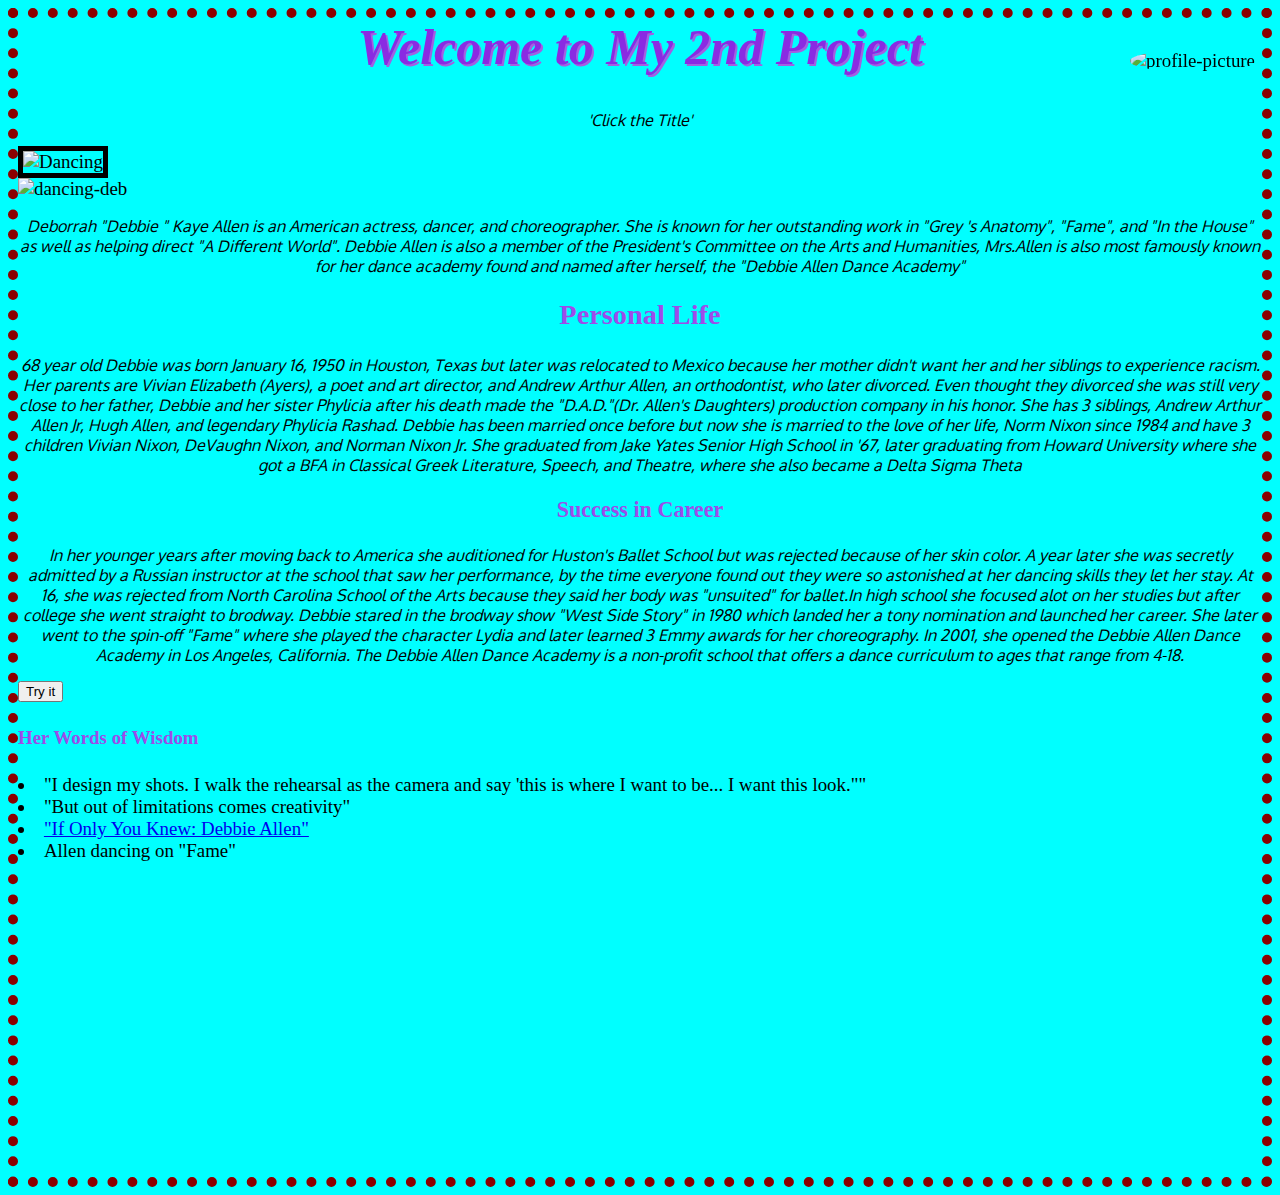
==== 2nd Project.html @ 77f408e3 "adding project" ====
<html>

<head>
    <link href="2nd Project.css" rel="stylesheet">
    <link href="https://fonts.googleapis.com/css?family=Galada|Oxygen|Shrikhand" rel="stylesheet">
    <script src="2nd Project.js"></script>

    <body>
        <div id="main">
            <div>
                <title> Welcome to My 2nd Project</title>
                <div id="change-pic" onclick="changeText(this)">
                    <h1>Welcome to My 2nd Project</h1>
                </div>
                <p>'Click the Title'</p>
                <img id="main-dancer" src="https://encrypted-tbn0.gstatic.com/images?q=tbn:ANd9GcQXuzCcYQhW11aguWUjoyQKUdpvdadTi38BxBX_owTNT9UGl-ISmQ"
                    alt="Dancing">
                <div class="containter">
                    <img src="https://sites.google.com/site/debbieallenfamestar/_/rsrc/1261340058615/home/biography/Debbie%20Allen%2C%20Fame%20Star%2C%20Kids%20from%20Fame%2C%20Fame%20TV%20series%2C%20Fame%20movie%2C%20Fame%20Film.gif "
                        alt="dancing-deb" onclick="myImage()">
                    <div class="overlay"></div>

                </div>

            </div>
            <p>Deborrah "Debbie " Kaye Allen is an American actress, dancer, and choreographer. She is known for her outstanding
                work in "Grey 's Anatomy", "Fame", and "In the House" as well as helping direct "A Different World". Debbie
                Allen is also a member of the President's Committee on the Arts and Humanities, Mrs.Allen is also most famously
                known for her dance academy found and named after herself, the "Debbie Allen Dance Academy"
            </p>
            <h2>Personal Life</h2>
            <p>68 year old Debbie was born January 16, 1950 in Houston, Texas but later was relocated to Mexico because her
                mother didn't want her and her siblings to experience racism. Her parents are Vivian Elizabeth (Ayers), a
                poet and art director, and Andrew Arthur Allen, an orthodontist, who later divorced. Even thought they divorced
                she was still very close to her father, Debbie and her sister Phylicia after his death made the "D.A.D."(Dr.
                Allen's Daughters) production company in his honor. She has 3 siblings, Andrew Arthur Allen Jr, Hugh Allen,
                and legendary Phylicia Rashad. Debbie has been married once before but now she is married to the love of
                her life, Norm Nixon since 1984 and have 3 children Vivian Nixon, DeVaughn Nixon, and Norman Nixon Jr. She
                graduated from Jake Yates Senior High School in '67, later graduating from Howard University where she got
                a BFA in Classical Greek Literature, Speech, and Theatre, where she also became a Delta Sigma Theta
            </p>
            <h3>Success in Career</h3>
            <p>In her younger years after moving back to America she auditioned for Huston's Ballet School but was rejected
                because of her skin color. A year later she was secretly admitted by a Russian instructor at the school that
                saw her performance, by the time everyone found out they were so astonished at her dancing skills they let
                her stay. At 16, she was rejected from North Carolina School of the Arts because they said her body was "unsuited"
                for ballet.In high school she focused alot on her studies but after college she went straight to brodway.
                Debbie stared in the brodway show "West Side Story" in 1980 which landed her a tony nomination and launched
                her career. She later went to the spin-off "Fame" where she played the character Lydia and later learned
                3 Emmy awards for her choreography. In 2001, she opened the Debbie Allen Dance Academy in Los Angeles, California.
                The Debbie Allen Dance Academy is a non-profit school that offers a dance curriculum to ages that range from
                4-18.
            </p>
            <button onclick="myFunction()">Try it</button>
            <h4>Her Words of Wisdom</h4>
            <li>
                "I design my shots. I walk the rehearsal as the camera and say 'this is where I want to be... I want this look.""
            </li>
            <li>
                "But out of limitations comes creativity"
            </li>



            <li>
                <a id="debbie-allen" href="https://www.youtube.com/watch?v=0Nappj-ZDEE" target="_blank">"If Only You Knew: Debbie Allen"</a>
            </li>
            <img src="http://www.debbieallendanceacademy.com/assets/images/global/debbie-allen-open-graph-facebook.jpg" alt="profile-picture"
                id="profile-picture">
            <li>
                Allen dancing on "Fame"
            </li>
            <iframe id=debbie-dancing width="560" height="315" src="https://www.youtube.com/embed/uZww6gzG0D4?rel=0&autoplay=1" frameborder="0"
                allow="autoplay; encrypted-media" allowfullscreen></iframe>


        </div>
</head>

</html>
---- 2nd Project.css ----
h1 {
    font-style: italic;
    color: blueviolet;
    text-align: center;
    text-shadow: 2px 2px rgb(163, 95, 226);
}

img#main-dancer {
    max-width: 100%;
    height: auto;
    border: 5px solid black;
    top: 50;
}

img#main-dancer:hover {
    -webkit-transform: scaleX(-1);
    transform: scaleX(-1);
}

p {
    font-style: italic;
    font-size: medium;
    text-align: center;
    font-family: 'oxygen', sans-serif;
}

img#profile-picture {
    border-radius: 50%;
    max-width: 25%;
    height: auto;
    position: fixed;
    top: 50;
    right: 25;
}

h2 {
    color: rgb(157, 76, 233);
    font-style: initial;
    text-align: center;
}

h3 {
    color: rgb(157, 76, 233);
    font-style: initial;
    text-align: center;
}

body {
    background-color: aqua;
    font-size: .5cm;
    border: 10px dotted darkred;
}

h4 {
    color: rgb(157, 76, 233);
    font-style: initial;
    font-weight: bold;
}

main {
    width: 90%;
    margin-left: auto;
    margin-right: auto;
}

#debbie-dancing {
    position: relative;
    left: 25;
    bottom: 0;
    max-width: 30%;
}

.deb {
    display: block;
    max-width: 100%;
    height: auto;
    border: 5px solid black;
    margin-left: auto;
    margin-right: auto;
    top: 50;
}

li {
    left: 25;
}

button {
    align-content: center;
}

#change-pic {
    font-style: italic;
    color: blueviolet;
    text-align: center;
    text-shadow: 2px 2px rgb(163, 95, 226);
    font-size: 25px
}
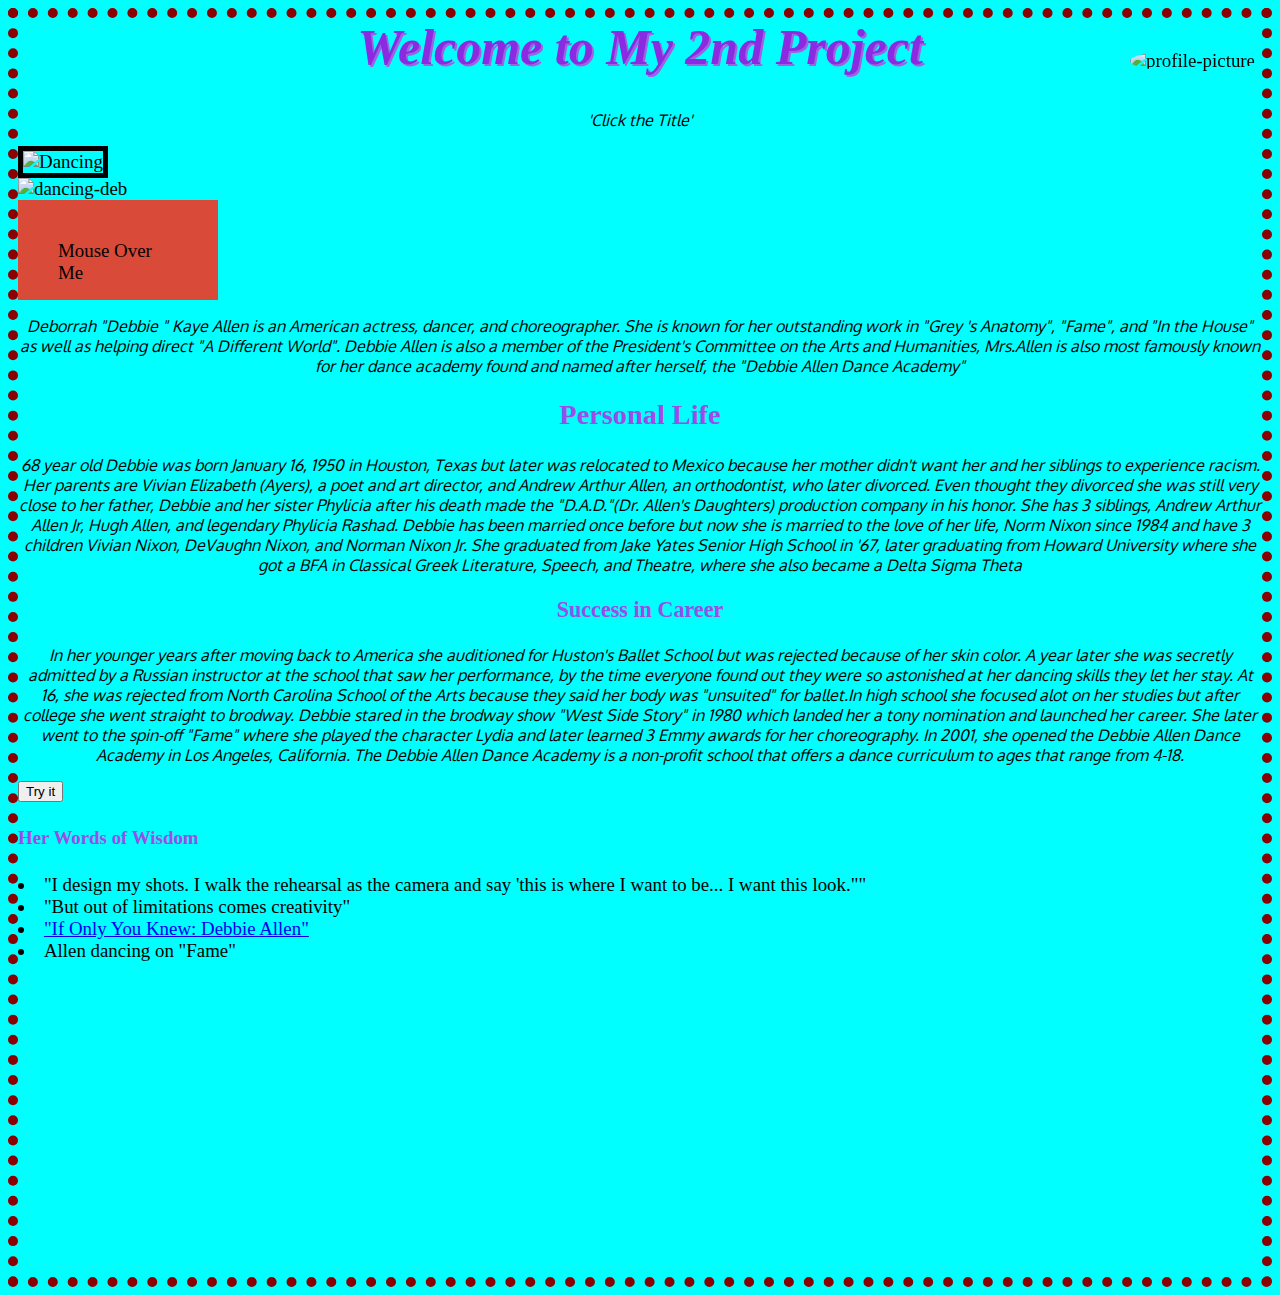
==== commit 882eb515: "Update 2nd Project.html" ====
--- a/2nd Project.html
+++ b/2nd Project.html
@@ -21,7 +21,8 @@
                     <div class="overlay"></div>
 
                 </div>
-
+<div id="mouse-over" onmouseover="mOver(this)" onmouseout="mOut(this)" style="background-color:#D94A38;width:120px;height:20px;padding:40px;">
+                    Mouse Over Me</div>
             </div>
             <p>Deborrah "Debbie " Kaye Allen is an American actress, dancer, and choreographer. She is known for her outstanding
                 work in "Grey 's Anatomy", "Fame", and "In the House" as well as helping direct "A Different World". Debbie
@@ -77,4 +78,4 @@
         </div>
 </head>
 
-</html>+</html>
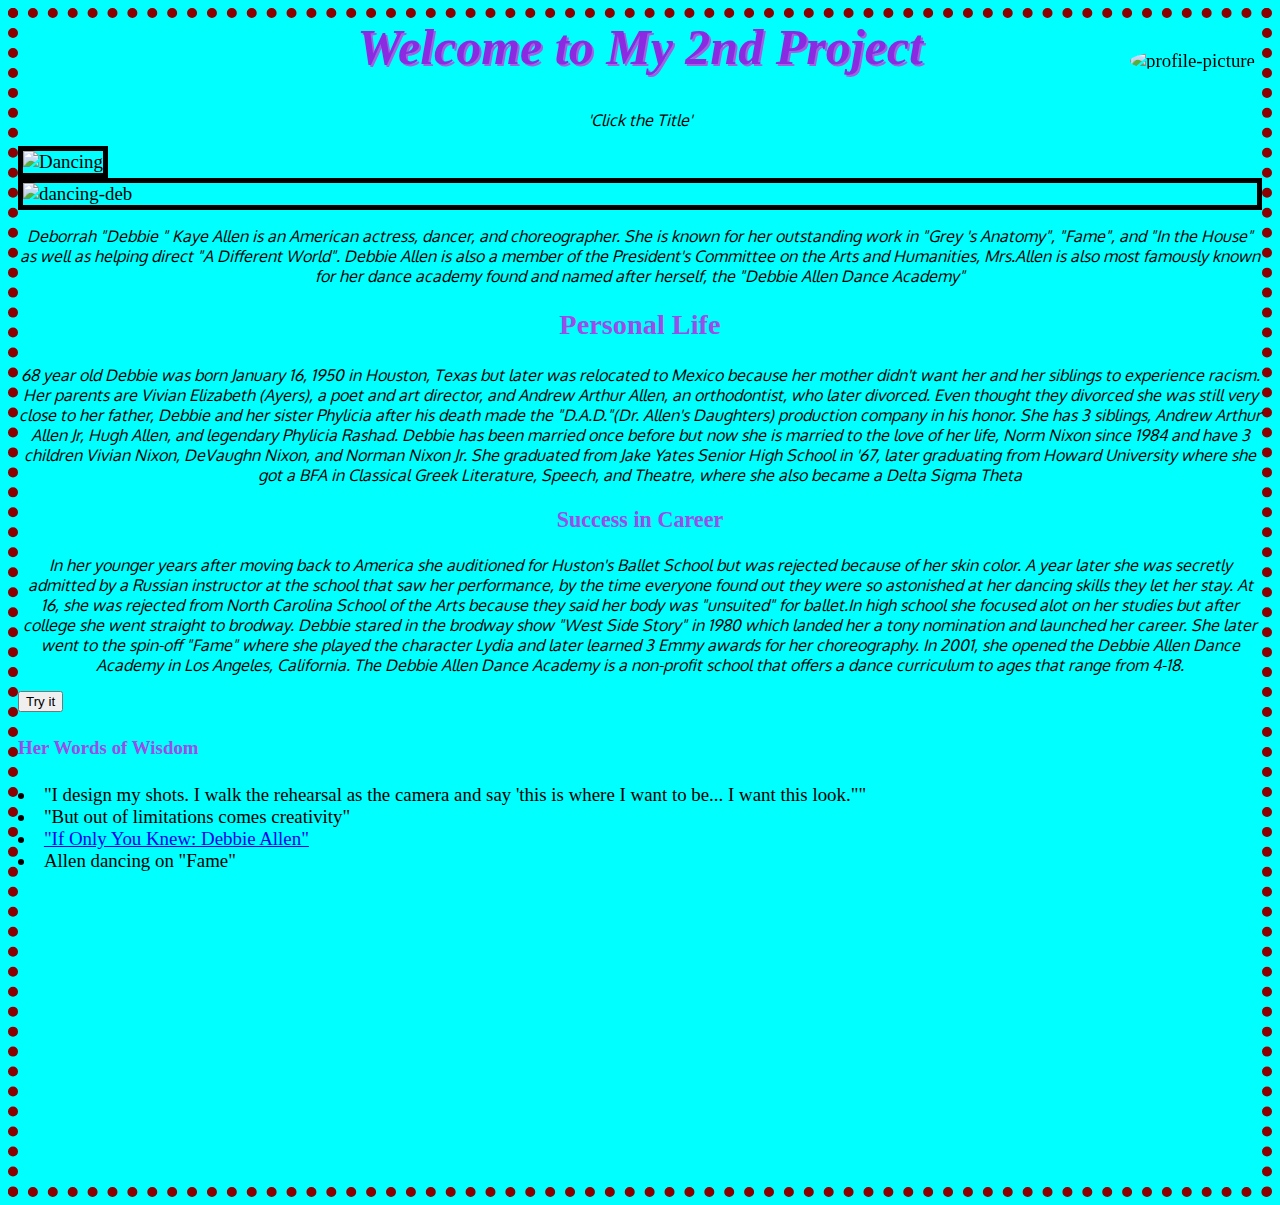
==== commit c17af9cd: "background change" ====
--- a/2nd Project.html
+++ b/2nd Project.html
@@ -16,13 +16,11 @@
                 <img id="main-dancer" src="https://encrypted-tbn0.gstatic.com/images?q=tbn:ANd9GcQXuzCcYQhW11aguWUjoyQKUdpvdadTi38BxBX_owTNT9UGl-ISmQ"
                     alt="Dancing">
                 <div class="containter">
-                    <img src="https://sites.google.com/site/debbieallenfamestar/_/rsrc/1261340058615/home/biography/Debbie%20Allen%2C%20Fame%20Star%2C%20Kids%20from%20Fame%2C%20Fame%20TV%20series%2C%20Fame%20movie%2C%20Fame%20Film.gif "
-                        alt="dancing-deb" onclick="myImage()">
+                    <img id="deb" src="https://sites.google.com/site/debbieallenfamestar/_/rsrc/1261340058615/home/biography/Debbie%20Allen%2C%20Fame%20Star%2C%20Kids%20from%20Fame%2C%20Fame%20TV%20series%2C%20Fame%20movie%2C%20Fame%20Film.gif "
+                        alt="dancing-deb" onclick="myBackground()">
                     <div class="overlay"></div>
 
                 </div>
-<div id="mouse-over" onmouseover="mOver(this)" onmouseout="mOut(this)" style="background-color:#D94A38;width:120px;height:20px;padding:40px;">
-                    Mouse Over Me</div>
             </div>
             <p>Deborrah "Debbie " Kaye Allen is an American actress, dancer, and choreographer. She is known for her outstanding
                 work in "Grey 's Anatomy", "Fame", and "In the House" as well as helping direct "A Different World". Debbie
@@ -78,4 +76,4 @@
         </div>
 </head>
 
-</html>
+</html>--- a/2nd Project.css
+++ b/2nd Project.css
@@ -70,7 +70,7 @@
     max-width: 30%;
 }
 
-.deb {
+#deb {
     display: block;
     max-width: 100%;
     height: auto;
@@ -94,4 +94,9 @@
     text-align: center;
     text-shadow: 2px 2px rgb(163, 95, 226);
     font-size: 25px
+}
+
+#the-button {
+    display: block;
+    text-align: center;
 }